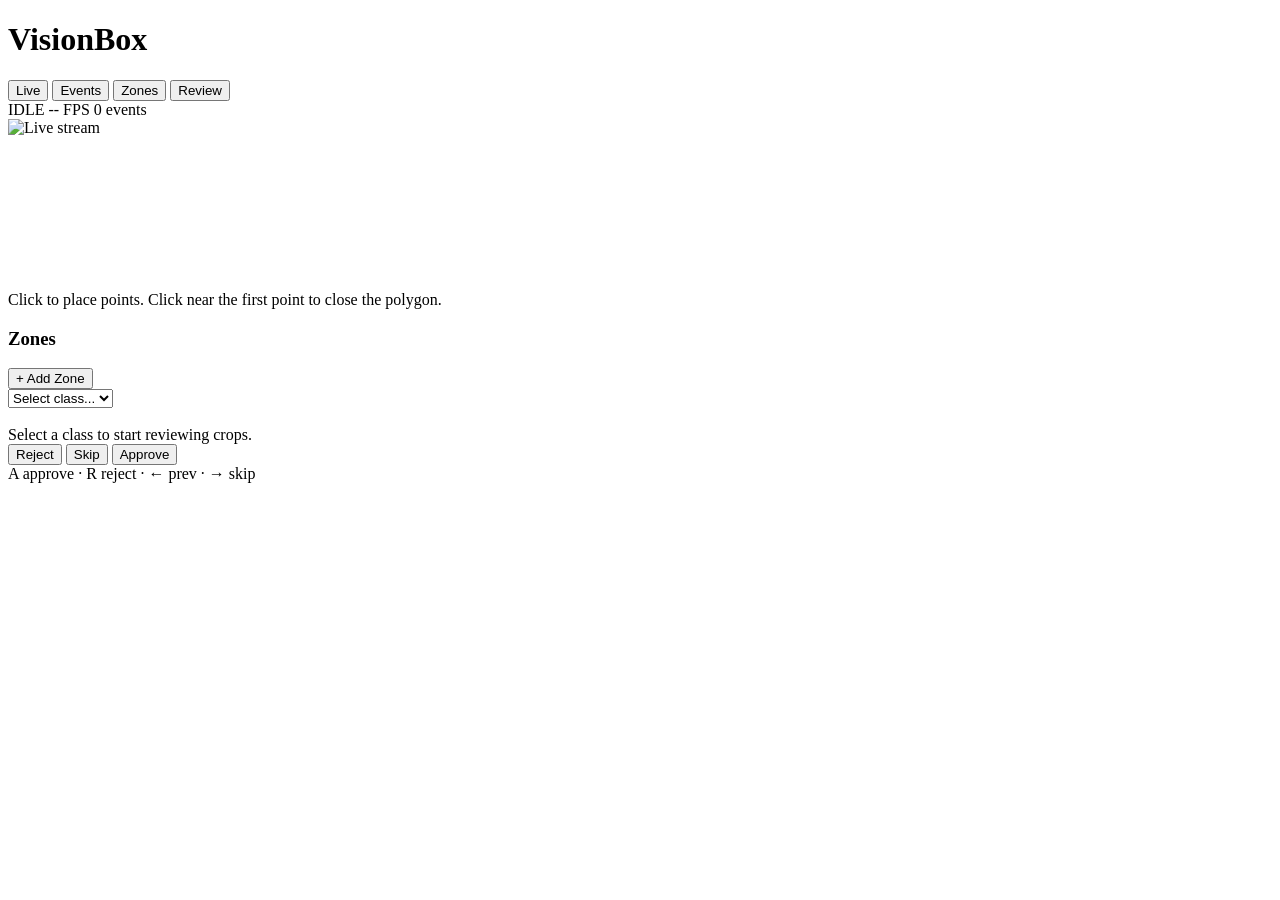
==== src/visionbox/web/index.html @ 3bfe6bf0 "Add web dashboard frontend" ====
<!DOCTYPE html>
<html lang="en">
<head>
    <meta charset="UTF-8">
    <meta name="viewport" content="width=device-width, initial-scale=1.0">
    <title>VisionBox</title>
    <link rel="stylesheet" href="/static/style.css">
</head>
<body>
    <header>
        <h1>VisionBox</h1>
        <nav>
            <button class="nav-btn active" data-view="live">Live</button>
            <button class="nav-btn" data-view="events">Events</button>
            <button class="nav-btn" data-view="zones">Zones</button>
            <button class="nav-btn" data-view="review">Review</button>
        </nav>
        <div id="status-bar">
            <span id="status-dot" class="dot idle"></span>
            <span id="status-text">IDLE</span>
            <span id="status-fps">-- FPS</span>
            <span id="status-events">0 events</span>
            <span id="status-storage"></span>
            <span id="status-uptime"></span>
        </div>
    </header>

    <main>
        <section id="view-live" class="view active">
            <div class="stream-container">
                <img id="live-stream" src="/api/stream" alt="Live stream">
            </div>
        </section>

        <section id="view-events" class="view">
            <div id="events-grid" class="events-grid"></div>
            <div id="events-empty" class="empty-state" style="display:none">
                No events recorded yet.
            </div>
            <button id="load-more" class="load-more-btn" style="display:none">Load More</button>
        </section>

        <section id="view-zones" class="view">
            <div class="zones-layout">
                <div class="zone-canvas-wrap">
                    <canvas id="zone-canvas"></canvas>
                    <div id="zone-hint" class="zone-hint">Click to place points. Click near the first point to close the polygon.</div>
                </div>
                <div class="zone-sidebar">
                    <h3>Zones</h3>
                    <div id="zone-list" class="zone-list"></div>
                    <button id="zone-add-btn" class="zone-add-btn">+ Add Zone</button>
                    <div id="zone-form" class="zone-form" style="display:none">
                        <input id="zone-name" type="text" placeholder="Zone name" maxlength="32">
                        <div class="zone-type-toggle">
                            <button class="zone-type-btn active" data-type="include">Include</button>
                            <button class="zone-type-btn" data-type="exclude">Exclude</button>
                        </div>
                        <div class="zone-form-actions">
                            <button id="zone-save-btn" class="zone-save-btn" disabled>Save</button>
                            <button id="zone-cancel-btn" class="zone-cancel-btn">Cancel</button>
                        </div>
                    </div>
                </div>
            </div>
        </section>

        <section id="view-review" class="view">
            <div class="review-layout">
                <div class="review-controls">
                    <select id="review-class-select">
                        <option value="">Select class...</option>
                    </select>
                    <span id="review-progress" class="review-progress"></span>
                </div>
                <div class="review-image-wrap">
                    <img id="review-image" alt="">
                    <div id="review-empty" class="empty-state">Select a class to start reviewing crops.</div>
                </div>
                <div id="review-meta" class="review-meta"></div>
                <div class="review-actions">
                    <button id="review-reject" class="review-btn reject" title="Reject (R)">Reject</button>
                    <button id="review-skip" class="review-btn skip" title="Skip (→)">Skip</button>
                    <button id="review-approve" class="review-btn approve" title="Approve (A)">Approve</button>
                </div>
                <div class="review-shortcuts">A approve · R reject · ← prev · → skip</div>
            </div>
        </section>
    </main>

    <div id="modal-overlay" class="modal-overlay" style="display:none">
        <div class="modal">
            <div class="modal-header">
                <h2 id="modal-title">Event Detail</h2>
                <button id="modal-close" class="modal-close-btn">&times;</button>
            </div>
            <div class="modal-body">
                <div class="video-container">
                    <video id="modal-video" controls preload="metadata"></video>
                    <div class="clip-toggle">
                        <button class="clip-btn active" data-type="annotated">Annotated</button>
                        <button class="clip-btn" data-type="clean">Clean</button>
                    </div>
                </div>
                <div id="modal-meta" class="event-meta"></div>
            </div>
            <div class="modal-footer">
                <button id="modal-delete" class="delete-btn">Delete Event</button>
            </div>
        </div>
    </div>

    <script src="/static/app.js"></script>
</body>
</html>
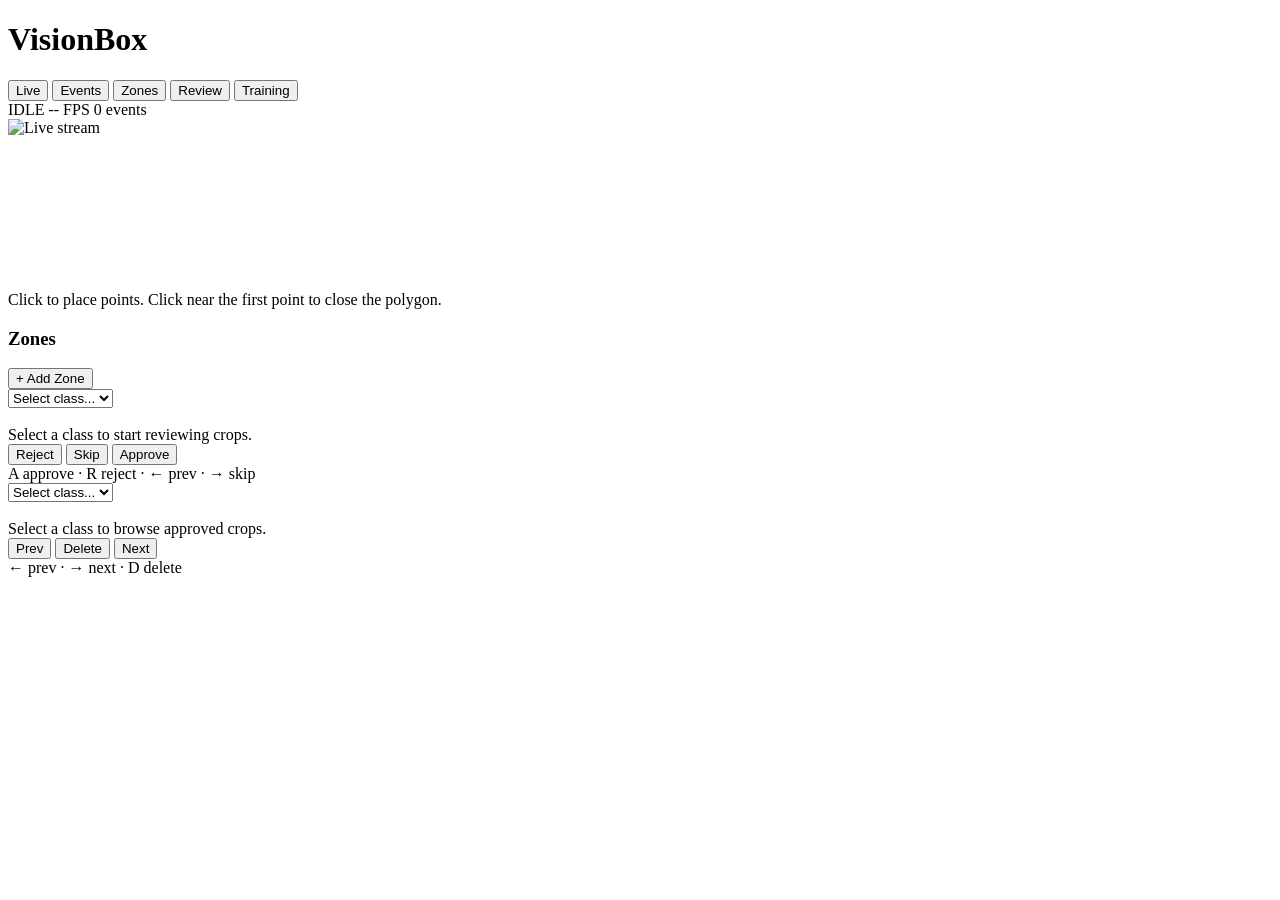
==== commit 7d13cb08: "Add path traversal protection and Training tab to dashboard Add _safe_path() validation to all file-" ====
--- a/src/visionbox/web/index.html
+++ b/src/visionbox/web/index.html
@@ -14,6 +14,7 @@
             <button class="nav-btn" data-view="events">Events</button>
             <button class="nav-btn" data-view="zones">Zones</button>
             <button class="nav-btn" data-view="review">Review</button>
+            <button class="nav-btn" data-view="training">Training</button>
         </nav>
         <div id="status-bar">
             <span id="status-dot" class="dot idle"></span>
@@ -67,23 +68,49 @@
 
         <section id="view-review" class="view">
             <div class="review-layout">
-                <div class="review-controls">
+                <div class="review-header">
                     <select id="review-class-select">
                         <option value="">Select class...</option>
                     </select>
                     <span id="review-progress" class="review-progress"></span>
                 </div>
-                <div class="review-image-wrap">
-                    <img id="review-image" alt="">
-                    <div id="review-empty" class="empty-state">Select a class to start reviewing crops.</div>
+                <div class="review-card">
+                    <div class="review-image-wrap">
+                        <img id="review-image" alt="">
+                        <div id="review-empty" class="empty-state">Select a class to start reviewing crops.</div>
+                    </div>
+                    <div id="review-meta" class="review-meta"></div>
                 </div>
-                <div id="review-meta" class="review-meta"></div>
                 <div class="review-actions">
                     <button id="review-reject" class="review-btn reject" title="Reject (R)">Reject</button>
                     <button id="review-skip" class="review-btn skip" title="Skip (→)">Skip</button>
                     <button id="review-approve" class="review-btn approve" title="Approve (A)">Approve</button>
                 </div>
                 <div class="review-shortcuts">A approve · R reject · ← prev · → skip</div>
+            </div>
+        </section>
+
+        <section id="view-training" class="view">
+            <div class="review-layout">
+                <div class="review-header">
+                    <select id="training-class-select">
+                        <option value="">Select class...</option>
+                    </select>
+                    <span id="training-progress" class="review-progress"></span>
+                </div>
+                <div class="review-card">
+                    <div class="review-image-wrap">
+                        <img id="training-image" alt="">
+                        <div id="training-empty" class="empty-state">Select a class to browse approved crops.</div>
+                    </div>
+                    <div id="training-meta" class="review-meta"></div>
+                </div>
+                <div class="review-actions">
+                    <button id="training-prev" class="review-btn skip" title="Previous (←)">Prev</button>
+                    <button id="training-delete" class="review-btn reject" title="Delete (D)">Delete</button>
+                    <button id="training-next" class="review-btn skip" title="Next (→)">Next</button>
+                </div>
+                <div class="review-shortcuts">← prev · → next · D delete</div>
             </div>
         </section>
     </main>
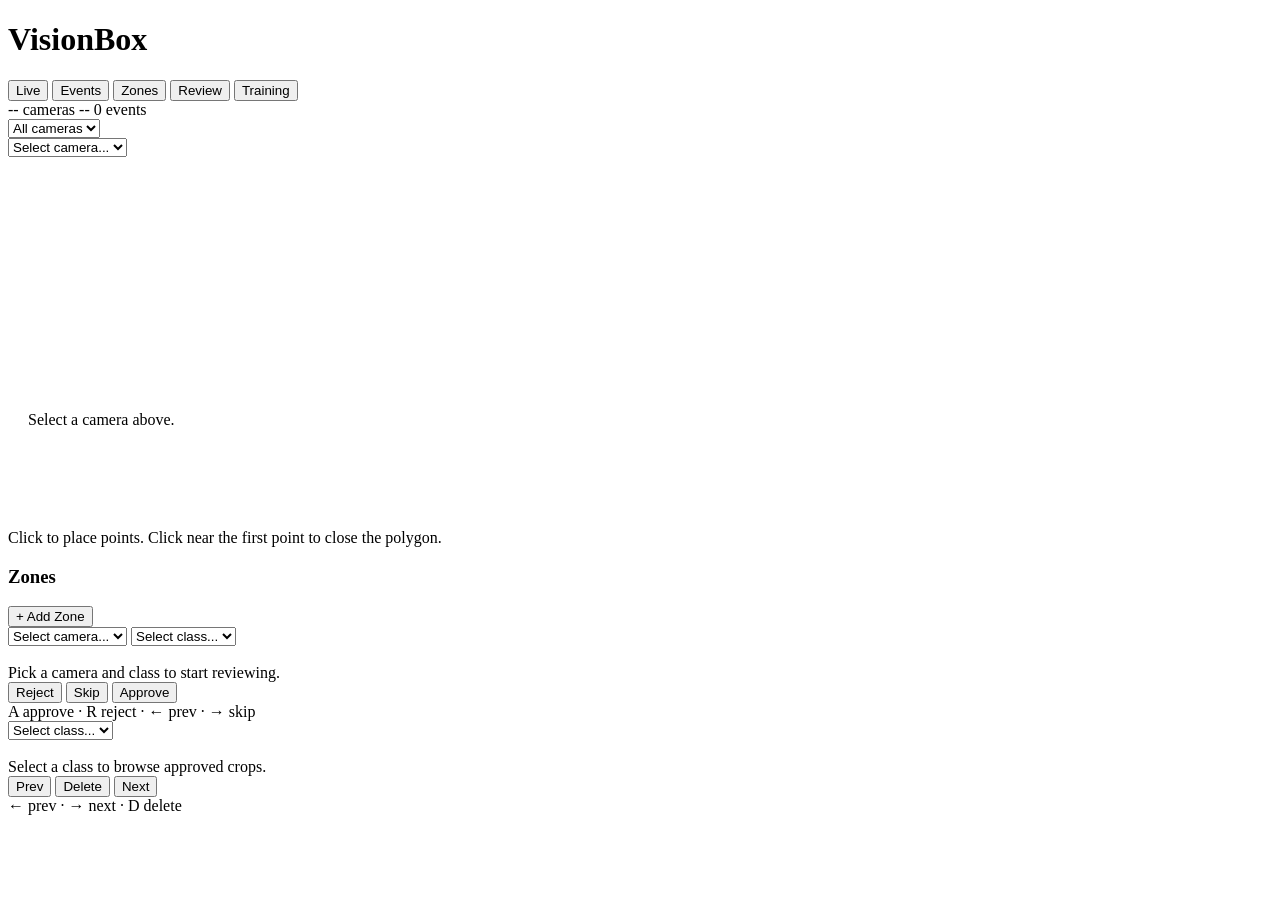
==== commit eb815775: "feat(web): multi-camera dashboard UI Live camera tiles with a focus view, an events browser with a c" ====
--- a/src/visionbox/web/index.html
+++ b/src/visionbox/web/index.html
@@ -17,9 +17,8 @@
             <button class="nav-btn" data-view="training">Training</button>
         </nav>
         <div id="status-bar">
-            <span id="status-dot" class="dot idle"></span>
-            <span id="status-text">IDLE</span>
-            <span id="status-fps">-- FPS</span>
+            <span id="status-cams">-- cameras</span>
+            <span id="status-recording">--</span>
             <span id="status-events">0 events</span>
             <span id="status-storage"></span>
             <span id="status-uptime"></span>
@@ -28,12 +27,18 @@
 
     <main>
         <section id="view-live" class="view active">
-            <div class="stream-container">
-                <img id="live-stream" src="/api/stream" alt="Live stream">
+            <div id="live-grid" class="live-grid"></div>
+            <div id="live-empty" class="empty-state" style="display:none">
+                No cameras configured. Add some to <code>config.yml</code>.
             </div>
         </section>
 
         <section id="view-events" class="view">
+            <div class="filter-bar">
+                <select id="events-cam-filter">
+                    <option value="">All cameras</option>
+                </select>
+            </div>
             <div id="events-grid" class="events-grid"></div>
             <div id="events-empty" class="empty-state" style="display:none">
                 No events recorded yet.
@@ -42,9 +47,17 @@
         </section>
 
         <section id="view-zones" class="view">
+            <div class="filter-bar">
+                <select id="zones-cam-select">
+                    <option value="">Select camera...</option>
+                </select>
+            </div>
             <div class="zones-layout">
                 <div class="zone-canvas-wrap">
                     <canvas id="zone-canvas"></canvas>
+                    <div id="zone-empty" class="empty-state" style="padding:100px 20px">
+                        Select a camera above.
+                    </div>
                     <div id="zone-hint" class="zone-hint">Click to place points. Click near the first point to close the polygon.</div>
                 </div>
                 <div class="zone-sidebar">
@@ -69,6 +82,7 @@
         <section id="view-review" class="view">
             <div class="review-layout">
                 <div class="review-header">
+                    <select id="review-cam-select"><option value="">Select camera...</option></select>
                     <select id="review-class-select">
                         <option value="">Select class...</option>
                     </select>
@@ -77,7 +91,7 @@
                 <div class="review-card">
                     <div class="review-image-wrap">
                         <img id="review-image" alt="">
-                        <div id="review-empty" class="empty-state">Select a class to start reviewing crops.</div>
+                        <div id="review-empty" class="empty-state">Pick a camera and class to start reviewing.</div>
                     </div>
                     <div id="review-meta" class="review-meta"></div>
                 </div>
@@ -137,6 +151,15 @@
         </div>
     </div>
 
+    <div id="live-focus" class="live-focus" style="display:none">
+        <div class="live-focus-bar">
+            <span id="focus-name"></span>
+            <span id="focus-stats" class="focus-stats"></span>
+            <button id="focus-close" class="modal-close-btn">&times;</button>
+        </div>
+        <img id="focus-stream" alt="">
+    </div>
+
     <script src="/static/app.js"></script>
 </body>
 </html>
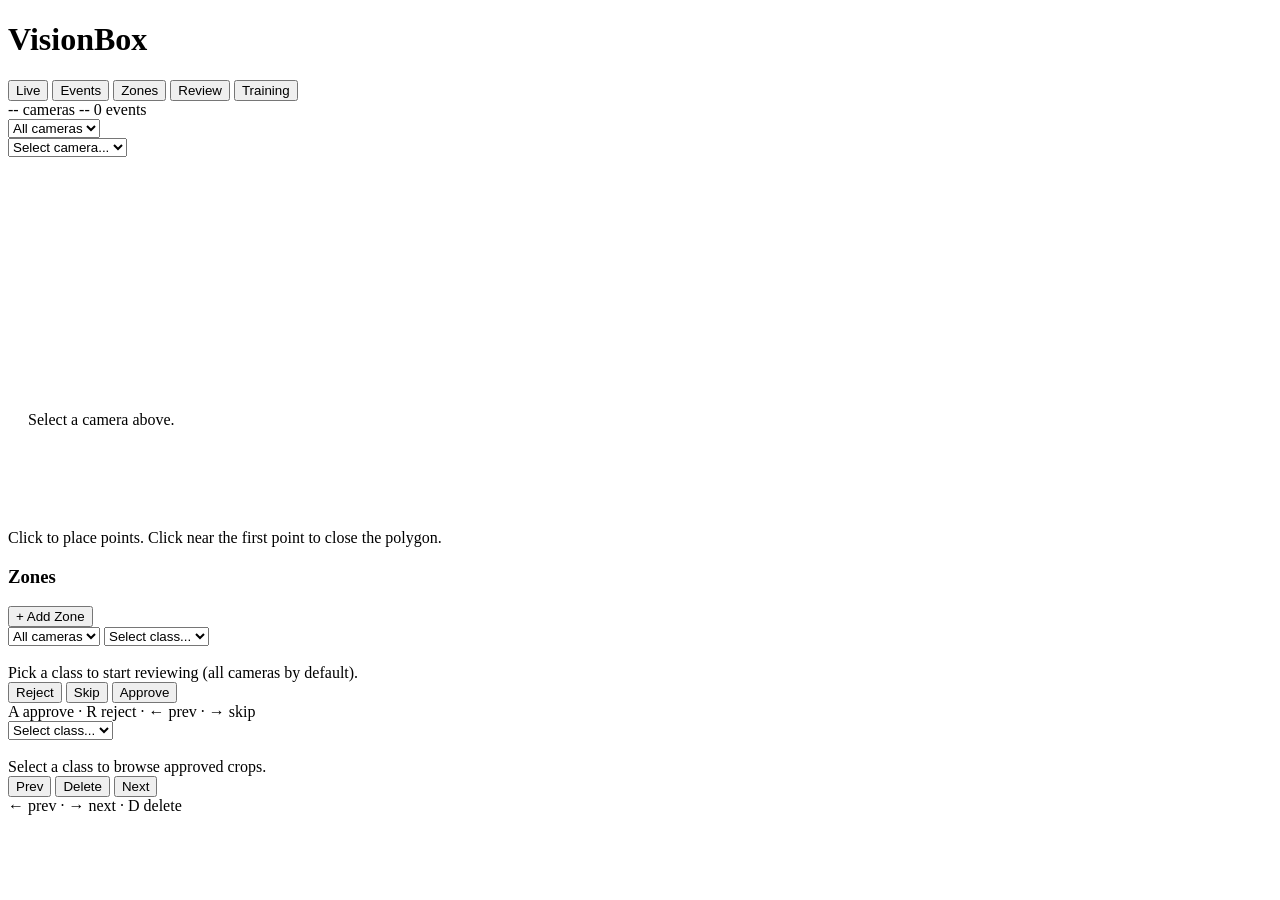
==== commit 3037021b: "feat(web): installable pwa + all-cameras review - web manifest, service worker with offline fallback" ====
--- a/src/visionbox/web/index.html
+++ b/src/visionbox/web/index.html
@@ -2,8 +2,14 @@
 <html lang="en">
 <head>
     <meta charset="UTF-8">
-    <meta name="viewport" content="width=device-width, initial-scale=1.0">
+    <meta name="viewport" content="width=device-width, initial-scale=1.0, viewport-fit=cover">
+    <meta name="theme-color" content="#221d17">
+    <meta name="mobile-web-app-capable" content="yes">
     <title>VisionBox</title>
+    <link rel="manifest" href="/manifest.webmanifest">
+    <link rel="icon" href="/favicon.ico" sizes="48x48">
+    <link rel="icon" type="image/png" sizes="32x32" href="/static/icons/favicon-32.png">
+    <link rel="apple-touch-icon" href="/static/icons/apple-touch-icon.png">
     <link rel="stylesheet" href="/static/style.css">
 </head>
 <body>
@@ -82,7 +88,7 @@
         <section id="view-review" class="view">
             <div class="review-layout">
                 <div class="review-header">
-                    <select id="review-cam-select"><option value="">Select camera...</option></select>
+                    <select id="review-cam-select"><option value="">All cameras</option></select>
                     <select id="review-class-select">
                         <option value="">Select class...</option>
                     </select>
@@ -90,8 +96,8 @@
                 </div>
                 <div class="review-card">
                     <div class="review-image-wrap">
-                        <img id="review-image" alt="">
-                        <div id="review-empty" class="empty-state">Pick a camera and class to start reviewing.</div>
+                        <img id="review-image" decoding="async" alt="">
+                        <div id="review-empty" class="empty-state">Pick a class to start reviewing (all cameras by default).</div>
                     </div>
                     <div id="review-meta" class="review-meta"></div>
                 </div>
@@ -114,7 +120,7 @@
                 </div>
                 <div class="review-card">
                     <div class="review-image-wrap">
-                        <img id="training-image" alt="">
+                        <img id="training-image" decoding="async" alt="">
                         <div id="training-empty" class="empty-state">Select a class to browse approved crops.</div>
                     </div>
                     <div id="training-meta" class="review-meta"></div>
@@ -157,9 +163,9 @@
             <span id="focus-stats" class="focus-stats"></span>
             <button id="focus-close" class="modal-close-btn">&times;</button>
         </div>
-        <img id="focus-stream" alt="">
+        <img id="focus-stream" decoding="async" alt="">
     </div>
 
-    <script src="/static/app.js"></script>
+    <script src="/static/app.js" defer></script>
 </body>
 </html>
